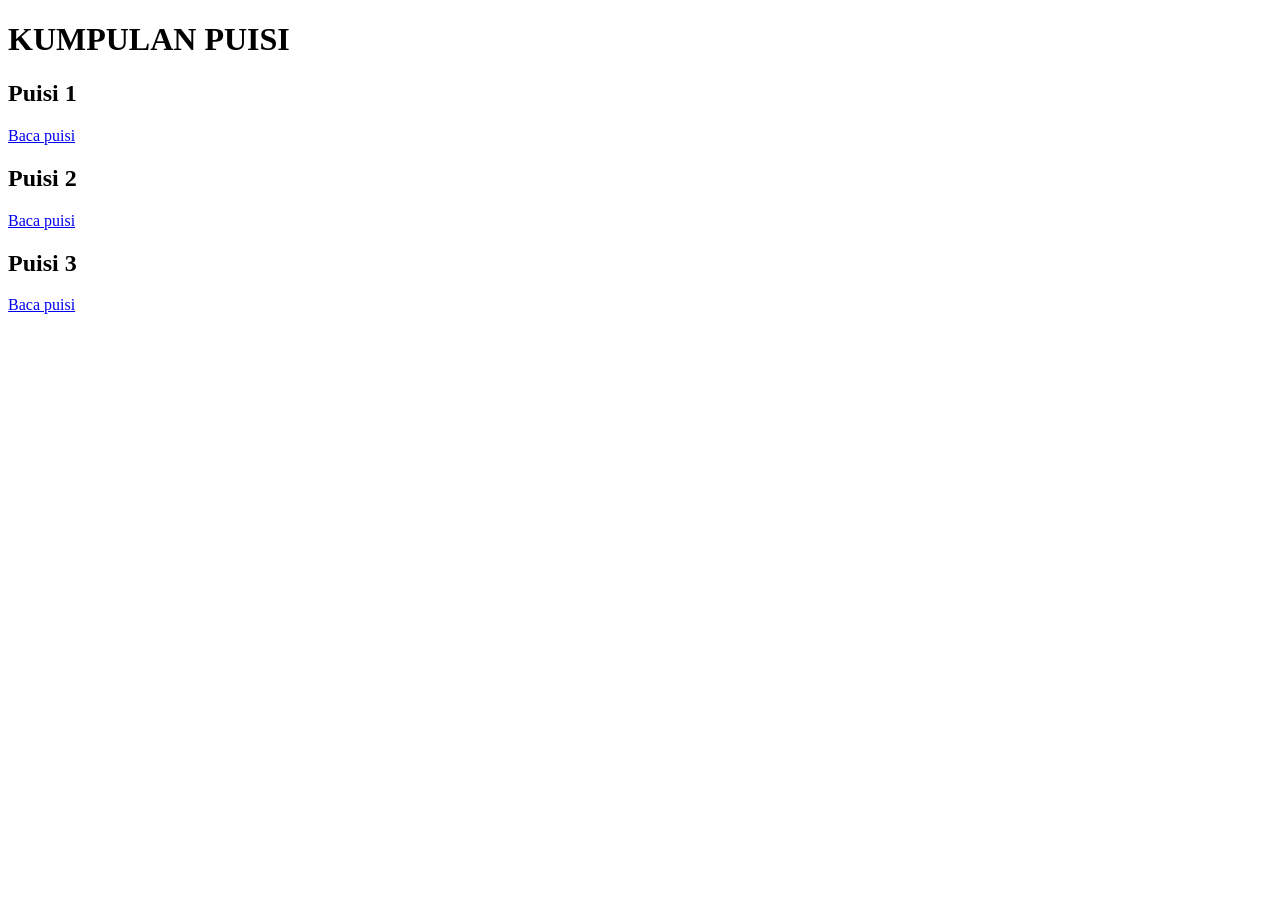
==== index.html @ 106615b5 "Add files via upload" ====
<!DOCTYPE html>
<html >
<head>
   
    <title>Puisi</title>
</head>
<body>
    <h1 >KUMPULAN PUISI</h1>
    <h2>
        Puisi 1
    
    </h2>
    <a href="puisi01.html">Baca puisi</a> 

    <h2>
        Puisi 2
    </h2>
      <a href="puisi02.html">Baca puisi</a>

    <h2>
        Puisi 3
    </h2>
      <a href="puisi03.html">Baca puisi</a>
</body>
</html>
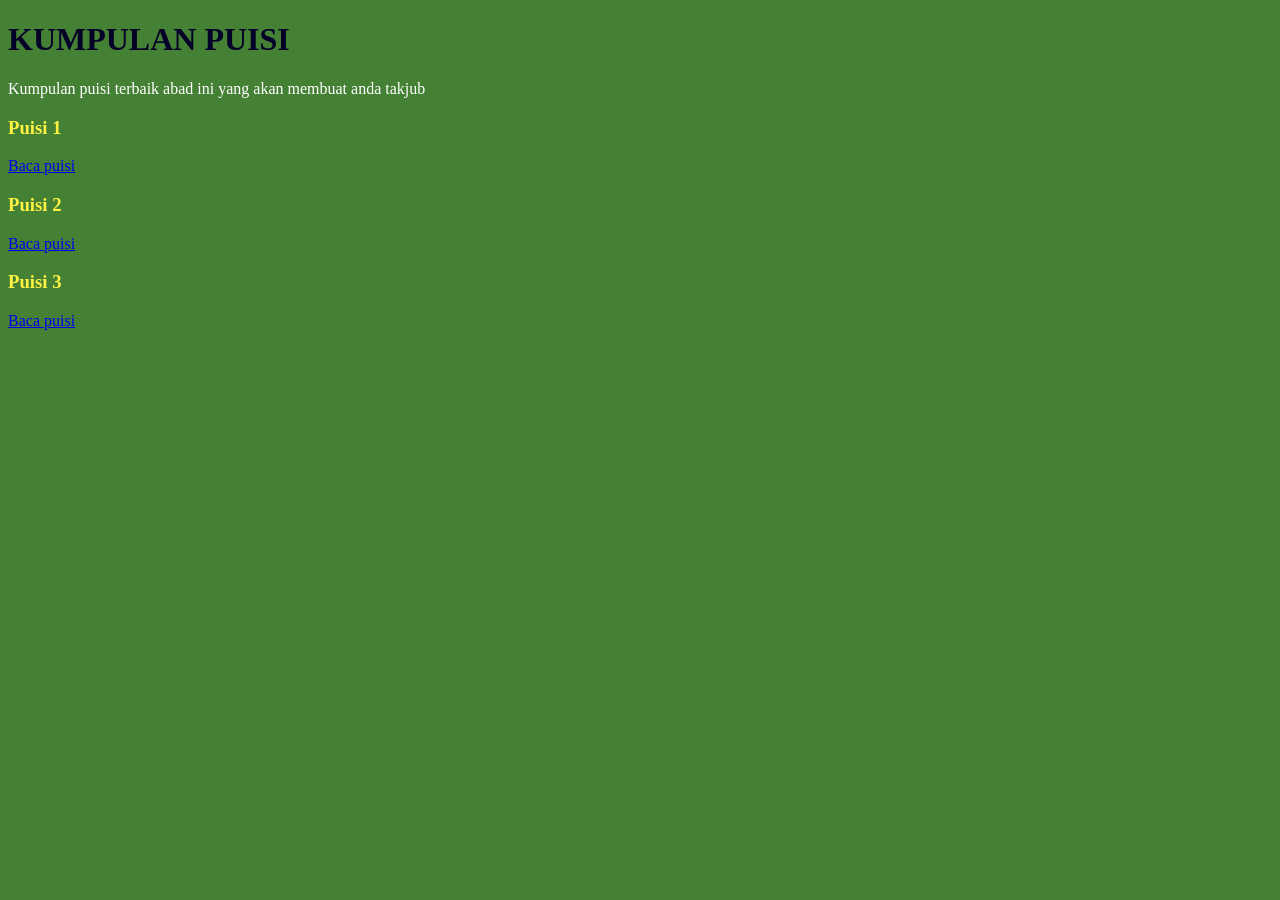
==== commit 49ef0a04: "Add files via upload" ====
--- a/index.html
+++ b/index.html
@@ -1,25 +1,26 @@
 <!DOCTYPE html>
 <html >
 <head>
-   
+   <link rel="stylesheet" href="style.css">
     <title>Puisi</title>
 </head>
-<body>
+<body >
     <h1 >KUMPULAN PUISI</h1>
-    <h2>
+    <p>Kumpulan puisi terbaik abad ini yang akan membuat anda takjub</p>
+    <h3 >
         Puisi 1
     
-    </h2>
+    </h3>
     <a href="puisi01.html">Baca puisi</a> 
 
-    <h2>
+    <h3 >
         Puisi 2
-    </h2>
+    </h3>
       <a href="puisi02.html">Baca puisi</a>
 
-    <h2>
+    <h3 >
         Puisi 3
-    </h2>
+    </h3>
       <a href="puisi03.html">Baca puisi</a>
 </body>
 </html>
--- a/style.css
+++ b/style.css
@@ -0,0 +1,11 @@
+body {
+   background-color: rgb(69, 129, 53);}
+
+p {
+    color:#ffffff;}
+
+h1 {
+    color: #040027;}
+
+h3 {
+    color: rgb(255, 242, 65);}
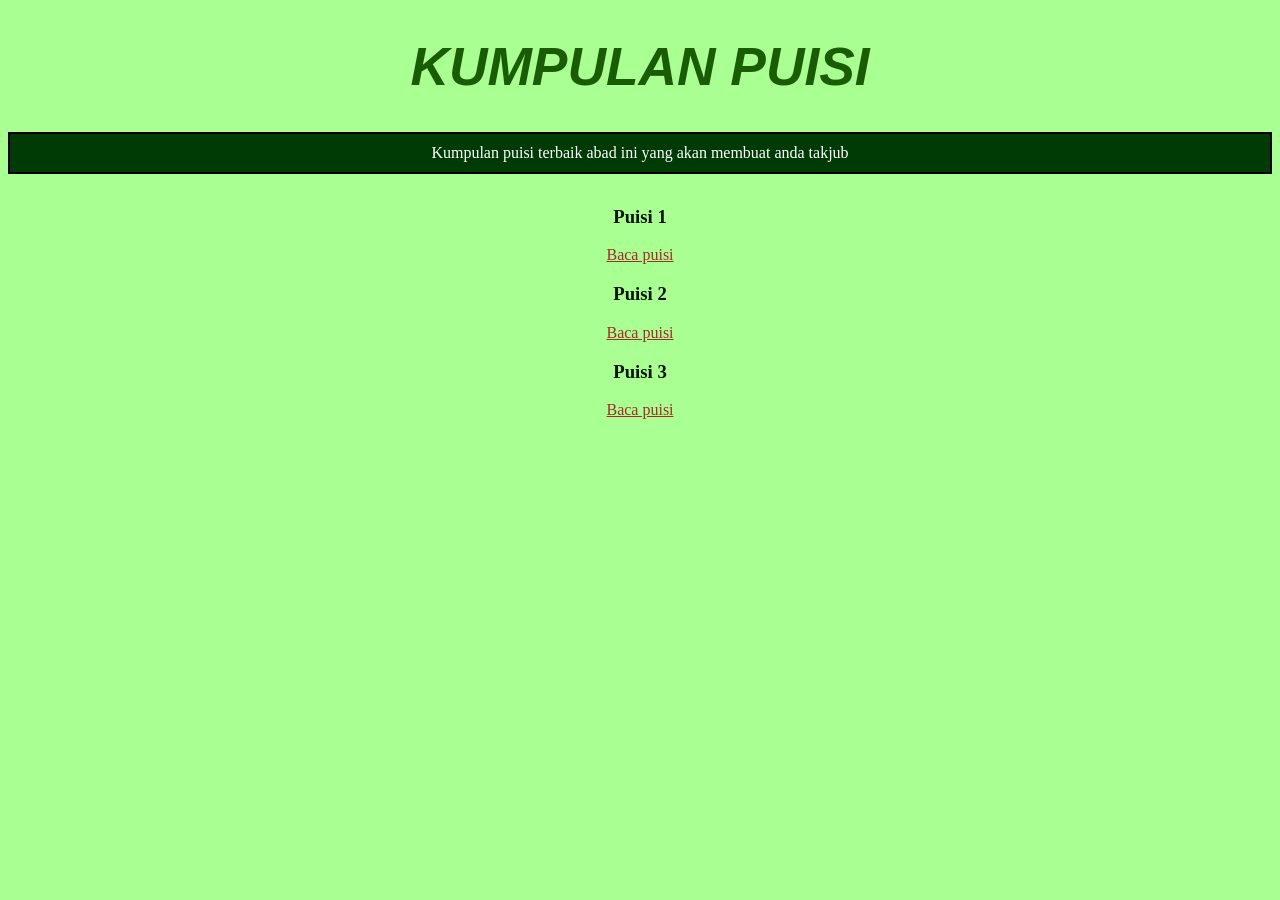
==== commit 4bc26be6: "Add files via upload" ====
--- a/index.html
+++ b/index.html
@@ -6,21 +6,26 @@
 </head>
 <body >
     <h1 >KUMPULAN PUISI</h1>
-    <p>Kumpulan puisi terbaik abad ini yang akan membuat anda takjub</p>
+    <p class="tengah">Kumpulan puisi terbaik abad ini yang akan membuat anda takjub</p>
     <h3 >
         Puisi 1
     
     </h3>
-    <a href="puisi01.html">Baca puisi</a> 
-
+    <div>
+         <a href="puisi01.html">Baca puisi</a> 
+    </div>
     <h3 >
         Puisi 2
     </h3>
-      <a href="puisi02.html">Baca puisi</a>
+      <div>
+         <a href="puisi02.html">Baca puisi</a> 
+    </div>
 
     <h3 >
         Puisi 3
     </h3>
-      <a href="puisi03.html">Baca puisi</a>
+      <div>
+         <a href="puisi03.html">Baca puisi</a> 
+    </div>
 </body>
 </html>
--- a/style.css
+++ b/style.css
@@ -1,11 +1,41 @@
 body {
-   background-color: rgb(69, 129, 53);}
+   background-color: rgb(169, 255, 145);}
 
 p {
-    color:#ffffff;}
+    color:rgb(255, 255, 255);
+    background-color: rgb(0, 58, 5);
+    padding: 0.6em;
+    margin: auto;
+        margin-bottom: 2em;
+    
+    border: 2px solid rgb(0, 0, 0);
+    min-width: 40em;
+}
+
+.tengah {text-align: center;}
+.kanan {text-align: right;}
+.kiri {text-align: left;}
+.bgbiru{ background-color: rgb(0, 0, 63);}
+.bgungu {background-color: rgb(47, 0, 92);}
 
 h1 {
-    color: #040027;}
+    color: rgb(25, 92, 4);
+    text-align: center;
+    font-size: 40pt;
+    font-weight: bold;
+    font-family: sans-serif;
+    font-style: italic;
+}
 
 h3 {
-    color: rgb(255, 242, 65);}+    color: rgb(4, 19, 0);
+    text-align: center;
+}
+
+div {
+    text-align: center;
+}
+
+a {
+    color: rgb(166, 43, 43);
+}
